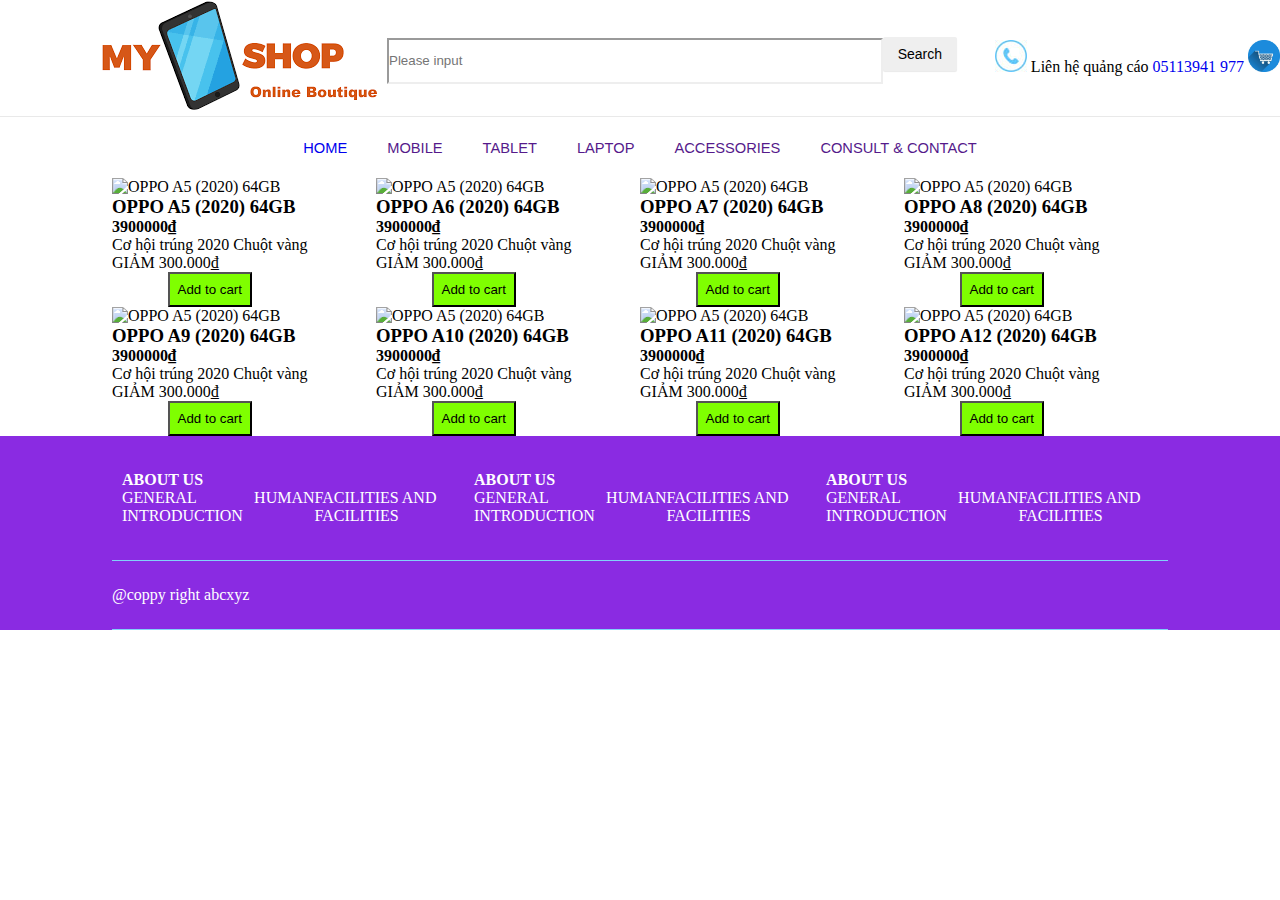
==== list_product.html @ 12bee7c2 "Luu tam phan 1" ====
<!DOCTYPE html>
<html lang="en">

<head>
  <meta charset="UTF-8">
  <meta name="viewport" content="width=device-width, initial-scale=1.0">
  <meta http-equiv="X-UA-Compatible" content="ie=edge">
  <title>Products</title>
  <link rel="stylesheet" type="text/css" href="./css/style.css">
</head>

<body>
  <header class="page-header">
    <section class="head">
      <div class="head-left">
        <a href="#">
          <div>
            <img src="./images/logo.png" alt="load image fails">
          </div>
        </a>
      </div>
      <div class="head-center">
        <div class="searchbar-area">
          <div class="search-bar" style="position: relative;">
            <form action="#" method="GET" class="searchbar-form">
              <input type="text" class="searchbar-input" maxlength="128" placeholder="Please input" autocomplete="off">
            </form>
          </div>
          <button class="searchbar-btn .btn-solid-primary btn--s btn--inline">
            Search
          </button>
        </div>
      </div>
      <div class="head-right">
        <a><img src="./images/iconCall.jpg" alt=""></a>
        <span>Liên hệ quảng cáo</span>
        <a href="#">05113941 977</a>
        <a href="shop_cart.html">
          <img src="./images/images.jpeg" width="32px">
        </a>
      </div>
    </section>
    <section class="nav">
      <ul class="menu" id="page-menu">
        <li class="menu-item">
          <a class="menu-item-a" href="index.html">HOME</a>
        </li>
        <li class="menu-item">
          <a class="menu-item-a" href="">MOBILE</a>
        </li>
        <li class="menu-item">
          <a class="menu-item-a" href="">TABLET</a>
        </li>
        <li class="menu-item">
          <a class="menu-item-a" href="">LAPTOP</a>
        </li>
        <li class="menu-item">
          <a class="menu-item-a" href="">Accessories</a>
        </li>
        <li class="menu-item">
          <a class="menu-item-a" href="">CONSULT & CONTACT</a>
        </li>
      </ul>
    </section>
  </header>
  <main>
    <div class="container">
      <ul id="list-item">
        <li class="js-list-item-li">
          <div class="js-item">
            <img width="100%" height="100%" class="image-item"
              data-original="https://cdn.tgdd.vn/Products/Images/42/210441/TimerThumb/oppo-a5-2020.jpg"
              class=" lazyloaded" alt="OPPO A5 (2020) 64GB"
              src="https://cdn.tgdd.vn/Products/Images/42/210441/TimerThumb/oppo-a5-2020.jpg">
            <h3>OPPO A5 (2020) 64GB</h3>
            <div class="price">
              <strong>3.990.000₫</strong>
              <span>4.290.000₫</span>
            </div>

            <div class="promo noimage">
              <p> Cơ hội trúng 2020 Chuột vàng</p>
            </div>
            <label class="discount">GIẢM 300.000₫</label>
            <div class="add-tocart">
              <button class="btn-add-tocart">Add to cart</button>
            </div>
          </div>
        </li>
      </ul>
    </div>
    <div class="container">
      <ul id="list-item-2"></ul>
    </div>
  </main>
  <footer>
    <div class="container">
      <section class="footer-content">
        <article class="about-us footer-item">
          <h4>ABOUT US</h4>
          <ul>
            <li>GENERAL INTRODUCTION</li>
            <li>HUMAN</li>
            <li>FACILITIES AND FACILITIES</li>
          </ul>
        </article>
        <article class="support footer-item">
          <h4>ABOUT US</h4>
          <ul>
            <li>GENERAL INTRODUCTION</li>
            <li>HUMAN</li>
            <li>FACILITIES AND FACILITIES</li>
          </ul>
        </article>
        <article class="connection footer-item">
          <h4>ABOUT US</h4>
          <ul>
            <li>GENERAL INTRODUCTION</li>
            <li>HUMAN</li>
            <li>FACILITIES AND FACILITIES</li>
          </ul>
        </article>
      </section>
      <section class="footer-content">
        <div class="footer-left">
          <span class="coppy">@coppy right abcxyz</span>
        </div>
      </section>
    </div>
  </footer>
  <script src="./javascript/common.js"></script>
  <script src="./javascript/list_product.js"></script>
</body>
</html>
---- css/style.css ----
a {
  text-decoration: none;
}

* {
  padding: 0;
  margin: 0;
}
.page-header {
  font-family: 'Myriad Pro Regular';
}

footer {
  background-color: blueviolet;
  color: white;
}

.container {
  width: 82.5%;
  margin: auto;
}

.head {
  display: flex;
  min-height: 95px;
  justify-content: center;
  align-items: center;
}

.head-left {
  color : black;
  display: flex;
  align-items: center;
  width: 30%;
}
.head-center {
  display: -webkit-box;
  display: -webkit-flex;
  display: -moz-box;
  display: -ms-flexbox;
  display: flex;
  -webkit-box-orient: vertical;
  -webkit-box-direction: normal;
  -webkit-flex-direction: column;
  -moz-box-orient: vertical;
  -moz-box-direction: normal;
  -ms-flex-direction: column;
  flex-direction: column;
  -webkit-box-pack: start;
  -webkit-justify-content: flex-start;
  -moz-box-pack: start;
  -ms-flex-pack: start;
  justify-content: flex-start;
  width: 45%;
  position: relative;
}
.searchbar-area {
  display: -webkit-box;
  display: -webkit-flex;
  display: -moz-box;
  display: -ms-flexbox;
  display: flex;
  -webkit-box-align: stretch;
  -webkit-align-items: stretch;
  -moz-box-align: stretch;
  -ms-flex-align: stretch;
  align-items: stretch;
  -webkit-box-pack: justify;
  -webkit-justify-content: space-between;
  -moz-box-pack: justify;
  -ms-flex-pack: justify;
  justify-content: space-between;
  height: 3.0rem;
  -moz-box-sizing: border-box;
  box-sizing: border-box;
  padding: .1875rem;
  border-radius: 2px;
  background: #FFF;
}

.searchbar-form {
  display: -webkit-box;
  display: -webkit-flex;
  display: -moz-box;
  display: -ms-flexbox;
  display: flex;
  -webkit-box-flex: 1;
  -webkit-flex: 1;
  -moz-box-flex: 1;
  -ms-flex: 1;
  flex: 1;
}

.searchbar-form input{
  -webkit-writing-mode: horizontal-tb !important;
  text-rendering: auto;
  color: -internal-light-dark-color(black, white);
  letter-spacing: normal;
  word-spacing: normal;
  text-transform: none;
  text-indent: 0px;
  text-shadow: none;
  display: inline-block;
  text-align: start;
  -webkit-appearance: textfield;
  background-color: -internal-light-dark-color(white, black);
  -webkit-rtl-ordering: logical;
  cursor: text;
  margin: 0em;
  font: 400 13.3333px Arial;
  padding: 1px 0px;
  border-width: 2px;
  border-style: inset;
  border-color: initial;
  border-image: initial;
}
.searchbar-input, .search-bar  {
  display: -webkit-box;
  display: -webkit-flex;
  display: -moz-box;
  display: -ms-flexbox;
  display: flex;
  -webkit-box-flex: 1;
  -webkit-flex: 1;
  -moz-box-flex: 1;
  -ms-flex: 1;
  flex: 1;
  height: 3.0em;
  -webkit-box-align: center;
  -webkit-align-items: center;
  -moz-box-align: center;
  -ms-flex-align: center;
  align-items: center;
  outline: none;
  border: none;
  padding: 0;
  margin: 0;
}

.searchbar-btn {
  overflow: hidden;
  display: -webkit-box;
  text-overflow: ellipsis;
  -webkit-box-orient: vertical;
  -webkit-line-clamp: 1;
  -webkit-flex-direction: column;
  -moz-box-orient: vertical;
  -moz-box-direction: normal;
  -ms-flex-direction: column;
  flex-direction: column;
  font-size: 14px;
  -moz-box-sizing: border-box;
  box-sizing: border-box;
  box-shadow: 0 1px 1px 0 rgba(0,0,0,.09);
  border-radius: 2px;
  border: 0;
  display: -webkit-flex;
  display: -moz-box;
  display: -ms-flexbox;
  display: flex;
  -webkit-box-align: center;
  -webkit-align-items: center;
  -moz-box-align: center;
  -ms-flex-align: center;
  align-items: center;
  -webkit-box-pack: center;
  -webkit-justify-content: center;
  -moz-box-pack: center;
  -ms-flex-pack: center;
  justify-content: center;
  text-transform: capitalize;
  outline: 0;
  cursor: pointer;
}

.btn--inline {
  display: -webkit-inline-box;
  display: -webkit-inline-flex;
  display: -moz-inline-box;
  display: -ms-inline-flexbox;
  display: inline-flex;
}

.btn-solid-primary {
  color: #fff;
  background: #ee4d2d;
}

.btn--s {
  height: 34px;
  padding: 0 15px;
  min-width: 60px;
  max-width: 190px;
}
.head-right {
  text-align: right;
  width: 25%;
  justify-content: center;
  align-items: center;
}

.nav {
  font-family: Arial, Helvetica, sans-serif;
  font-size: 11pt;
  display: flex;
  flex-wrap: wrap;
  border-top: 1px solid #e9e9e9;
  box-sizing: border-box;
  margin: auto;
  height: 62px;
  align-items: center;
}

.nav a:hover {
  color: orange;
}
.nav a:active {
  color: red;
}

.nav ul {
  padding: 0;
  display: flex;
  list-style: none;
}

#page-menu {
  width: 100%;
  align-items: center;
  justify-content: center;
}
.menu-item-a {
  text-transform: uppercase;
}
.menu-item {
  padding: 5px 20px;
  box-sizing: border-box;
  margin: 0;
}

#page-menu-icon {
  width: 20%;
  display: flex;
  justify-content: flex-end;
}

#page-menu-icon li {
  border:none;
}

.footer-content {
  display: flex;
  padding: 25px 0 25px 0;
  border-bottom: 1px solid #81d1f9;
  box-sizing: border-box;
}
.footer-content > article {
  padding: 10px;
}

.footer-item {
  width: 33%;
}

.footer-item ul {
  list-style: none;
}
.coppy {
  padding: 25px 0 0 0;
}

.author {
  padding: 25px 0 0 0;
  justify-content: flex-start
}

.list-item {
  padding: 0;
  display: flex;
  list-style: none;
}
.add-tocart{
  display: flex;
  justify-content: center;
  align-items: center;
}
.btn-add-tocart {
  padding: 8px;
  background-color: chartreuse;
}
.image-item {
  margin: auto;
  align-self: center;
  width: 200px;
  height: 200px;
}

.js-list-item-li{
  display: flex;
  width: 25%;
  justify-content: flex-start;
}

.container ul{
  display: flex;
}

#list-cart-view {
  border-collapse: collapse;
  width: 100%;
  margin-top: 80px;
  margin-bottom: 80px;
}

.tb-tittle {
  padding: 8px;
  text-align: left;
  border-bottom: 1px solid #ddd;
}

.js-tb-line:hover {
  background-color: #f5f5f5;
}

.js-tb-col {
  padding: 8px;
  text-align: left;
  border-bottom: 1px solid #ddd;
}

.quantity-product {
  padding: 4px;
}
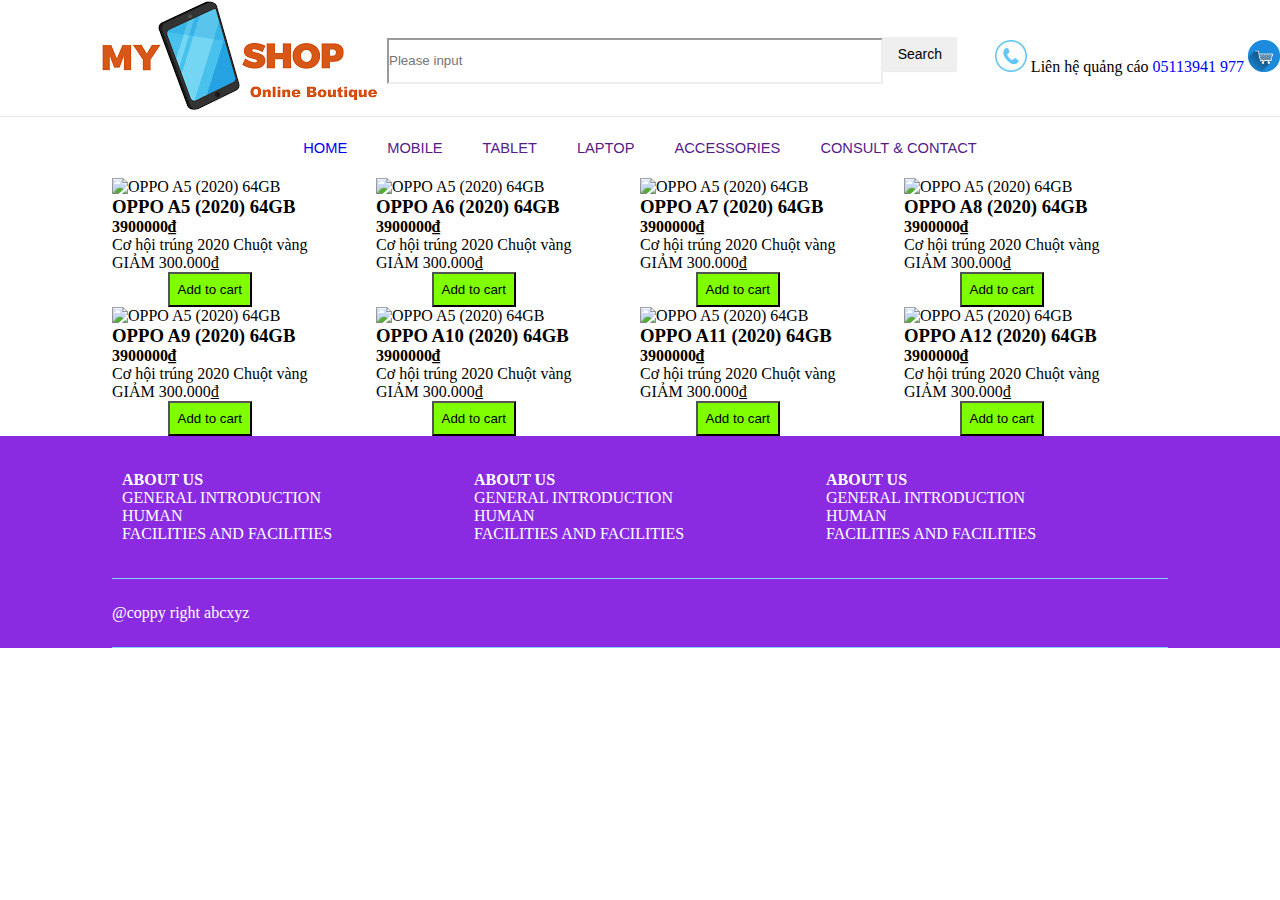
==== commit c5a8c253: "add enter in the end of file" ====
--- a/list_product.html
+++ b/list_product.html
@@ -131,4 +131,4 @@
   <script src="./javascript/common.js"></script>
   <script src="./javascript/list_product.js"></script>
 </body>
-</html>+</html>
--- a/css/style.css
+++ b/css/style.css
@@ -330,4 +330,8 @@
 
 .quantity-product {
   padding: 4px;
-}+}
+
+.about-us ul, .support ul, .connection ul {
+  display: block;
+}
